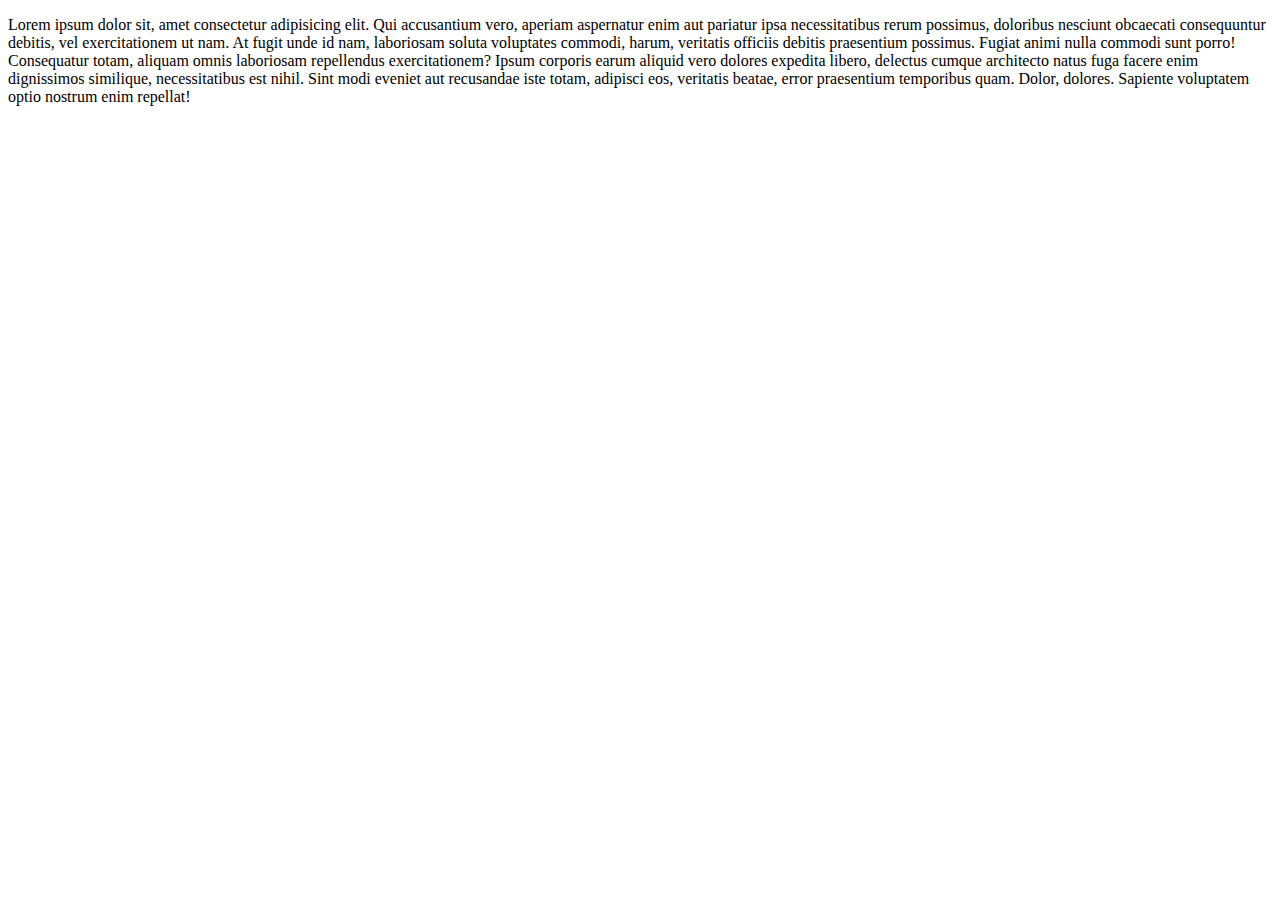
==== index.html @ 6d545bea "full code" ====
<!DOCTYPE html>
<html lang="en">
<head>
    <meta charset="UTF-8">
    <meta http-equiv="X-UA-Compatible" content="IE=edge">
    <meta name="viewport" content="width=device-width, initial-scale=1.0">
    <title>Document</title>
</head>
<body>
    <p>Lorem ipsum dolor sit, amet consectetur adipisicing elit. Qui accusantium vero, aperiam aspernatur enim aut pariatur ipsa necessitatibus rerum possimus, doloribus nesciunt obcaecati consequuntur debitis, vel exercitationem ut nam. At fugit unde id nam, laboriosam soluta voluptates commodi, harum, veritatis officiis debitis praesentium possimus. Fugiat animi nulla commodi sunt porro! Consequatur totam, aliquam omnis laboriosam repellendus exercitationem? Ipsum corporis earum aliquid vero dolores expedita libero, delectus cumque architecto natus fuga facere enim dignissimos similique, necessitatibus est nihil. Sint modi eveniet aut recusandae iste totam, adipisci eos, veritatis beatae, error praesentium temporibus quam. Dolor, dolores. Sapiente voluptatem optio nostrum enim repellat!</p>
</body>
</html>
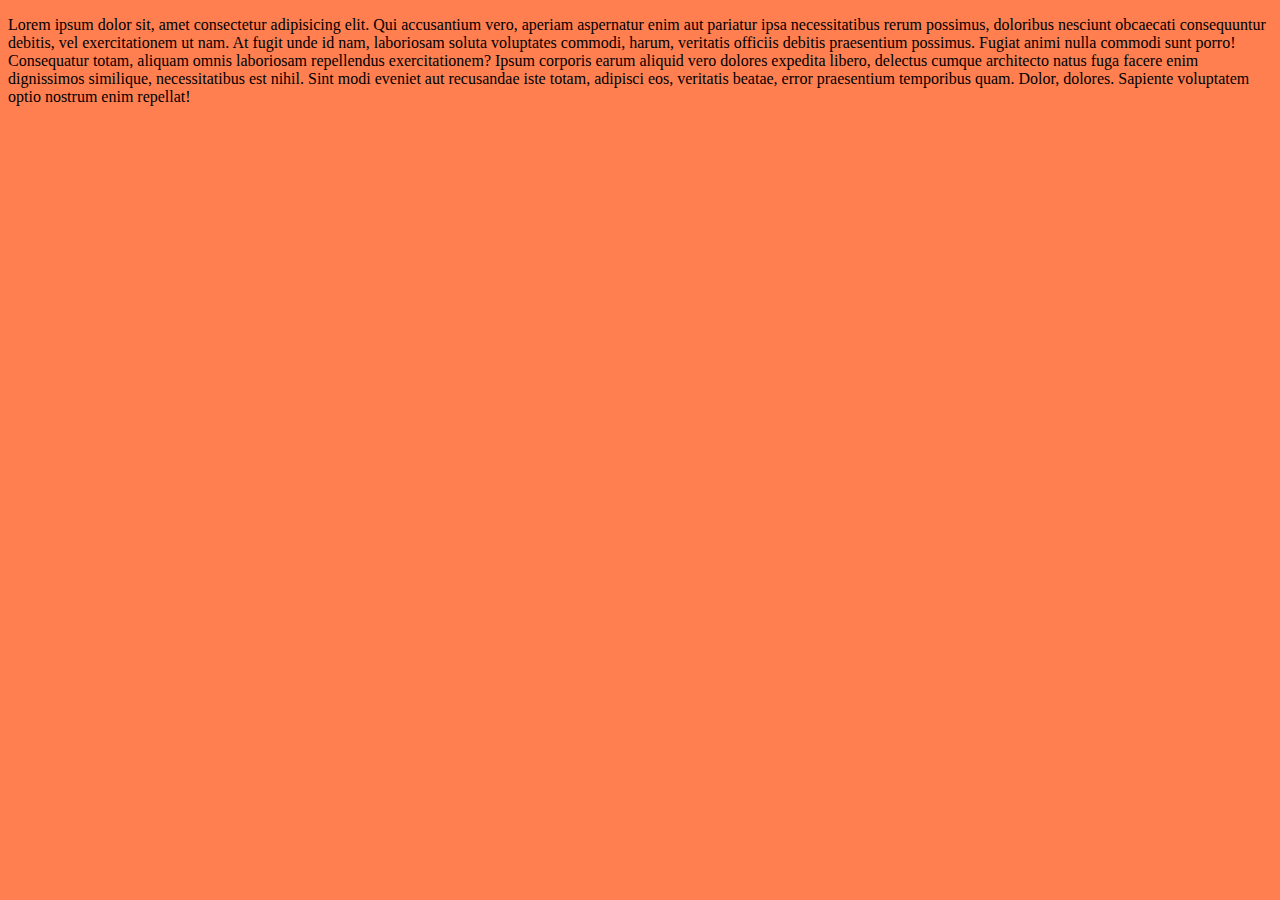
==== commit 0aa2f275: "full site" ====
--- a/index.html
+++ b/index.html
@@ -5,6 +5,7 @@
     <meta http-equiv="X-UA-Compatible" content="IE=edge">
     <meta name="viewport" content="width=device-width, initial-scale=1.0">
     <title>Document</title>
+    <link rel="stylesheet" href="style.css">
 </head>
 <body>
     <p>Lorem ipsum dolor sit, amet consectetur adipisicing elit. Qui accusantium vero, aperiam aspernatur enim aut pariatur ipsa necessitatibus rerum possimus, doloribus nesciunt obcaecati consequuntur debitis, vel exercitationem ut nam. At fugit unde id nam, laboriosam soluta voluptates commodi, harum, veritatis officiis debitis praesentium possimus. Fugiat animi nulla commodi sunt porro! Consequatur totam, aliquam omnis laboriosam repellendus exercitationem? Ipsum corporis earum aliquid vero dolores expedita libero, delectus cumque architecto natus fuga facere enim dignissimos similique, necessitatibus est nihil. Sint modi eveniet aut recusandae iste totam, adipisci eos, veritatis beatae, error praesentium temporibus quam. Dolor, dolores. Sapiente voluptatem optio nostrum enim repellat!</p>
--- a/style.css
+++ b/style.css
@@ -0,0 +1,3 @@
+body{
+    background-color: coral;
+}